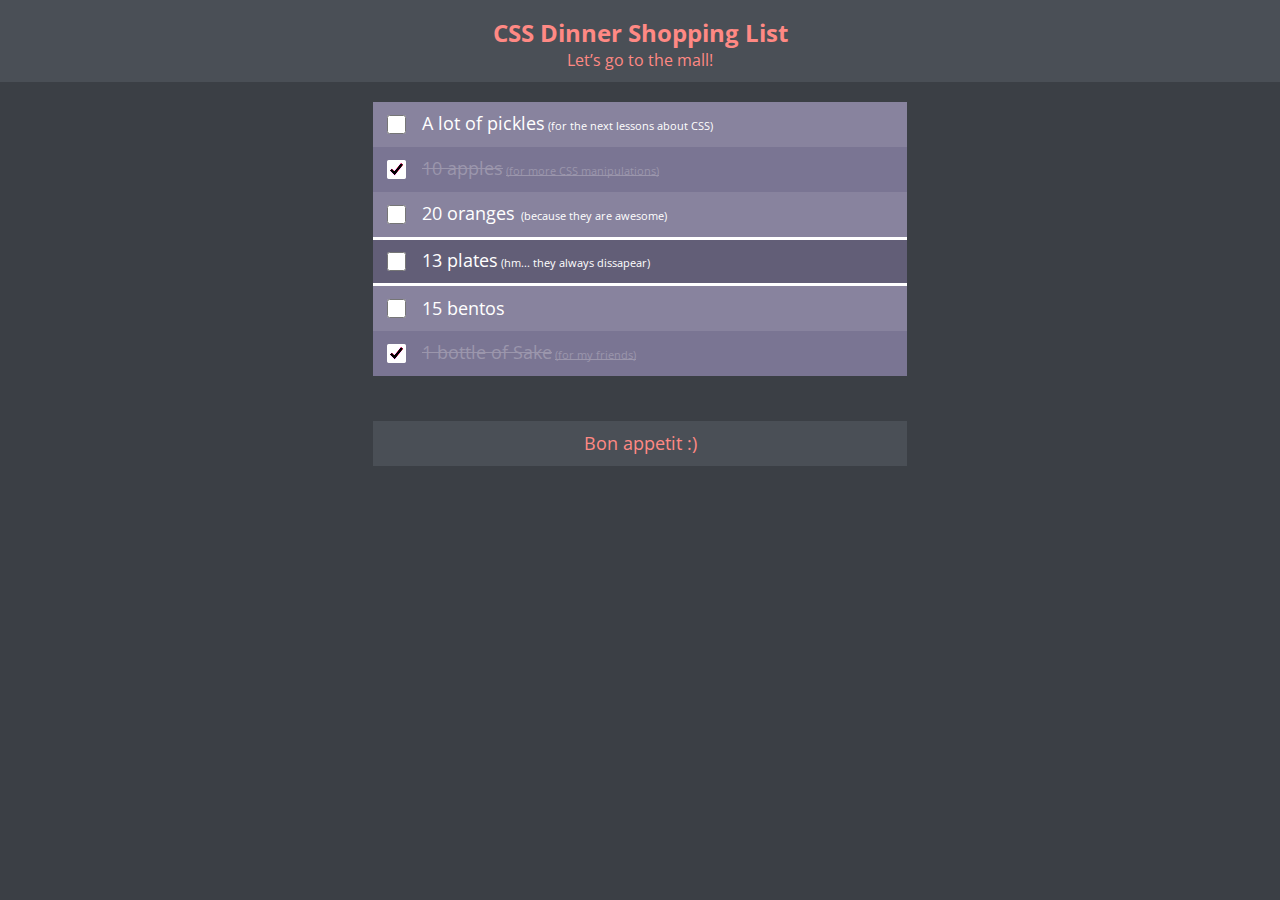
==== homework_shopping-list/index.html @ 8a37d44e "Homework CSS Shopping List commit" ====
<!DOCTYPE html>
<html lang="en">
<head>
    <meta charset="UTF-8">
    <meta http-equiv="X-UA-Compatible" content="IE=edge">
    <meta name="viewport" content="width=device-width, initial-scale=1.0">
    <link rel="preconnect" href="https://fonts.googleapis.com">
    <link rel="preconnect" href="https://fonts.gstatic.com" crossorigin>
    <link href="https://fonts.googleapis.com/css2?family=Open+Sans:wght@400;700&display=swap" rel="stylesheet">
    <link rel="stylesheet" href="./styles/main.css">
    <title>CSS Dinner Shopping List</title>
</head>
<body>
    <div class="wrapper">
        <header class="bar">
            <h1 class="pink bar__title">CSS Dinner Shopping List</h1>
            <h2 class="pink bar__sub-title">Let’s go to the mall!</h2>
        </header>
        <ul class="dinner">
            <li class="dinner__list">
                <label class="dinner__item" id="item">
                    <input type="checkbox" class="dinner__checkbox"><span class="dinner__item-text">A lot of pickles<span class="dinner__item-subtext">(for the next lessons about CSS)</span></span>
                </label>
                <label class="dinner__item" id="item">
                    <input type="checkbox" class="dinner__checkbox" checked><span class="grey dinner__item-text" style="color: #9B96AC;">10 apples<span class="grey dinner__item-subtext" style="color: #9B96AC;">(for more CSS manipulations)</span></span>
                </label>                
                <label class="dinner__item" id="item">
                    <input type="checkbox" class="dinner__checkbox"><span class="dinner__item-text">20 oranges<span class="dinner__item-subtext"> (because they are awesome)</span></span>
                </label>                
                <label class="dinner__item" id="item">
                    <input type="checkbox" class="dinner__checkbox"><span class="dinner__item-text">13 plates<span class="dinner__item-subtext">(hm... they always dissapear)</span></span>
                </label>                
                <label class="dinner__item" id="item">
                    <input type="checkbox" class="dinner__checkbox"><span class="dinner__item-text">15 bentos</span>
                </label>                
                <label class="dinner__item" id="item">
                    <input type="checkbox" class="dinner__checkbox" checked><span class="dinner__item-text" style="color: #9B96AC;">1 bottle of Sake<span class="dinner__item-subtext" style="color: #9B96AC;">(for my friends)</span></span>
                </label>
            </li>
        </ul>
            <div class="button-container">
            <button class="button-container__submit">
                Bon appetit :)
            </button>
        </div>
    </div>
</body>
</html>
---- homework_shopping-list/styles/main.css ----
*
{
    margin: 0;
    padding: 0;
    box-sizing: border-box;
    font-family: 'Open Sans', sans-serif;
    
}
:root
{
    --pink: #FF8984;
    --white: #FFFFFF;
    --grey: #9B96AC;
    --background: #3B3F45;
    --background-header: #4A4F56;
    --item-background: #88839E;
    --checked-item: #7A7593;
}
input[type="checkbox"]:hover
{
    cursor: pointer;
    user-select: none;
}
input[type="checkbox"]:checked
{ 
    filter: invert(100%) hue-rotate(300deg) brightness(3)
}
label:hover
{
    cursor: pointer;
    user-select: none;
}
.wrapper
{
    background-color: var(--background);
    max-width: 793px;
    margin: 0 auto;
}
.wrapper::before
{
    content:"";
    background-color:var(--background);
    position: absolute;
    height: 100%;
    width: 1000vw;
    left: -200vh;
    z-index: -1;
}
.pink
{
    color: var(--pink);
}
.bar
{
    display: flex;
    flex-direction: column;
    gap: 4px;
    align-items: center;
    justify-content: center;
    text-align: center;
    min-width: 276px;
    min-height: 28px;
    background-color: var(--background-header);
    margin: 0px 0px 20px;
}
.bar::before
{
    content:"";
    background-color:var(--background-header);
    position: absolute;
    height: 82px;
    width: 200vw;
    left: -100vw;
    z-index: -1;
}
.bar__title
{
    margin: 19px 0px 0px;
    font-weight: 700;
    font-size: 24px;
    line-height: 28px;
}
.bar__sub-title
{
    font-weight: 400;
    font-size: 16px;
    line-height: 19px;
    margin: 0px 0px 12px;
}
.dinner
{
    display: flex;
    flex-direction: column;
    align-items: left;
    justify-content: left;
    max-width: 534px;
    background-color: var(--item-background);
    margin: 0 auto;
    margin-bottom: 45px;
}
.dinner__list
{
    display: flex;
    align-items: left;
    justify-content: left;
    flex-direction: column;
    list-style-type: none;
    max-width: 534px;
}
.dinner__item
{
    display: flex;
    align-items: center;
    justify-content: left;
    background-color: var(--item-background);
    min-height: 45px;
    max-width: 543px;
}
.dinner__item:hover
{
    cursor: pointer;
}
.dinner__item:hover
{
    filter: drop-shadow(0px 4px 4px rgba(0, 0, 0, 0.25));
}
.dinner__item:nth-child(2)
{
    background-color: var(--checked-item);
    color: var(--grey);
    text-decoration: line-through;
}
.dinner__item:nth-child(4)
{
    background-color: #625E77;
    border-bottom: 3px solid white;
    border-top: 3px solid white;
}
.dinner__item:nth-last-child(1)
{
    background-color: var(--checked-item);
    color: var(--grey);
    text-decoration: line-through;
}
.dinner__checkbox
{
    min-height: 19px;
    min-width: 19px;
    margin: 12px 16px 12px 14px;
}
.dinner__item-text
{
    font-weight: 400;
    font-size: 18px;
    line-height: 21px;
    color: var(--white);
}
.dinner__item-subtext
{
    font-weight: 400;
    font-size: 11px;
    line-height: 21px;
    margin: 0px 0px 0px 3px;
    color: var(--white);
}
.button-container
{
    display: flex;
    align-items: center;
    justify-content: center;
    margin: 0px 0px 45px;
}
.button-container__submit
{
    min-height: 45px;
    width: 534px;
    color: var(--pink);
    background-color: var(--background-header);
    border-style: none;
    font-weight: 400;
    font-size: 18px;
    line-height: 21px;
}
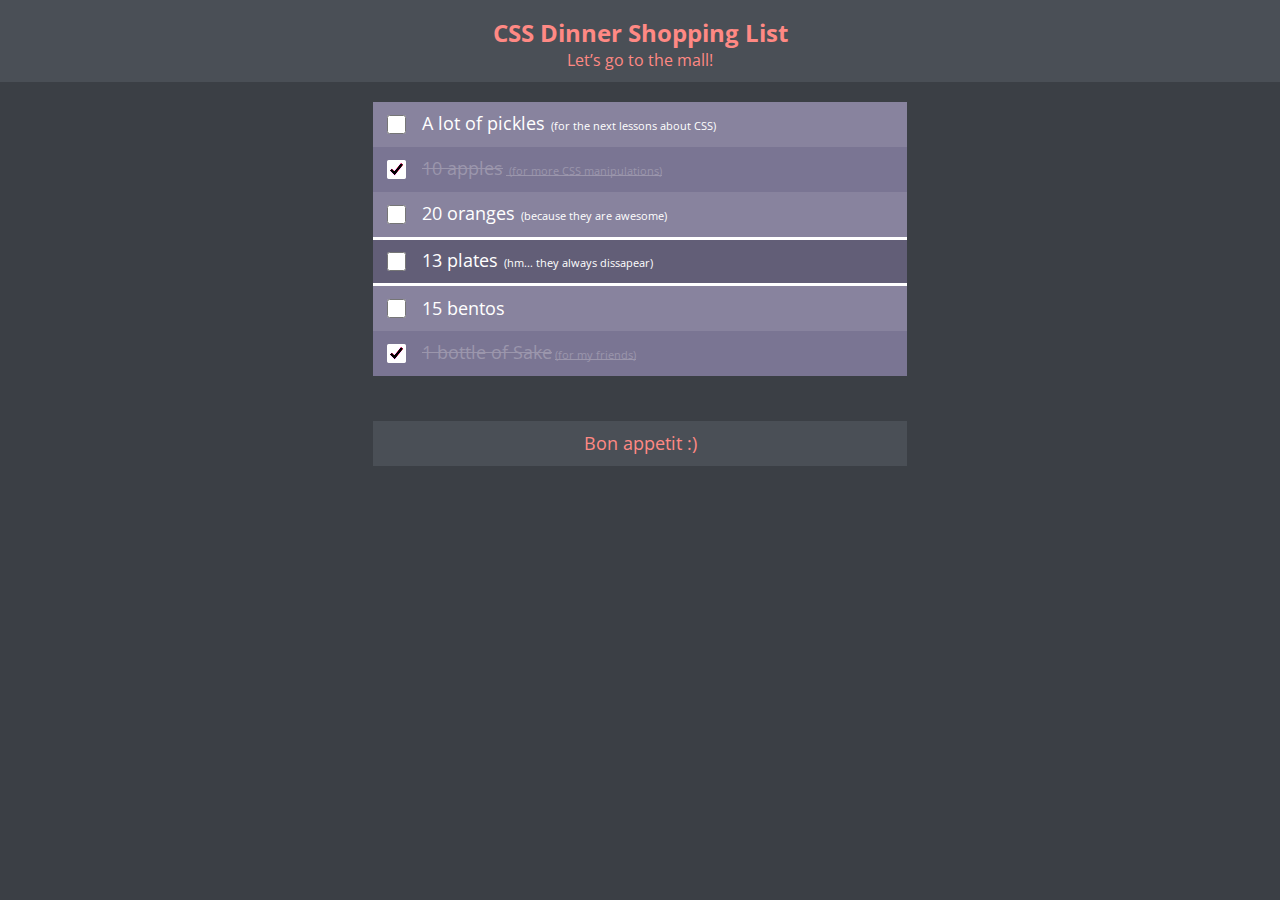
==== commit f82d8bdf: "CSS DInner list Spacings Fix Like on Design 4" ====
--- a/homework_shopping-list/index.html
+++ b/homework_shopping-list/index.html
@@ -19,16 +19,16 @@
         <ul class="dinner">
             <li class="dinner__list">
                 <label class="dinner__item" id="item">
-                    <input type="checkbox" class="dinner__checkbox"><span class="dinner__item-text">A lot of pickles<span class="dinner__item-subtext">(for the next lessons about CSS)</span></span>
+                    <input type="checkbox" class="dinner__checkbox"><span class="dinner__item-text">A lot of pickles<span class="dinner__item-subtext"> (for the next lessons about CSS)</span></span>
                 </label>
                 <label class="dinner__item" id="item">
-                    <input type="checkbox" class="dinner__checkbox" checked><span class="grey dinner__item-text" style="color: #9B96AC;">10 apples<span class="grey dinner__item-subtext" style="color: #9B96AC;">(for more CSS manipulations)</span></span>
+                    <input type="checkbox" class="dinner__checkbox" checked><span class="grey dinner__item-text" style="color: #9B96AC;">10 apples<span class="grey dinner__item-subtext" style="color: #9B96AC;"> (for more CSS manipulations)</span></span>
                 </label>                
                 <label class="dinner__item" id="item">
                     <input type="checkbox" class="dinner__checkbox"><span class="dinner__item-text">20 oranges<span class="dinner__item-subtext"> (because they are awesome)</span></span>
                 </label>                
                 <label class="dinner__item" id="item">
-                    <input type="checkbox" class="dinner__checkbox"><span class="dinner__item-text">13 plates<span class="dinner__item-subtext">(hm... they always dissapear)</span></span>
+                    <input type="checkbox" class="dinner__checkbox"><span class="dinner__item-text">13 plates<span class="dinner__item-subtext"> (hm... they always dissapear)</span></span>
                 </label>                
                 <label class="dinner__item" id="item">
                     <input type="checkbox" class="dinner__checkbox"><span class="dinner__item-text">15 bentos</span>
@@ -38,11 +38,11 @@
                 </label>
             </li>
         </ul>
-            <div class="button-container">
+        <footer class="button-container">
             <button class="button-container__submit">
                 Bon appetit :)
             </button>
-        </div>
+        </footer>
     </div>
 </body>
 </html>--- a/homework_shopping-list/styles/main.css
+++ b/homework_shopping-list/styles/main.css
@@ -180,4 +180,8 @@
     font-weight: 400;
     font-size: 18px;
     line-height: 21px;
+}
+.button-container__submit
+{
+    cursor: pointer;
 }